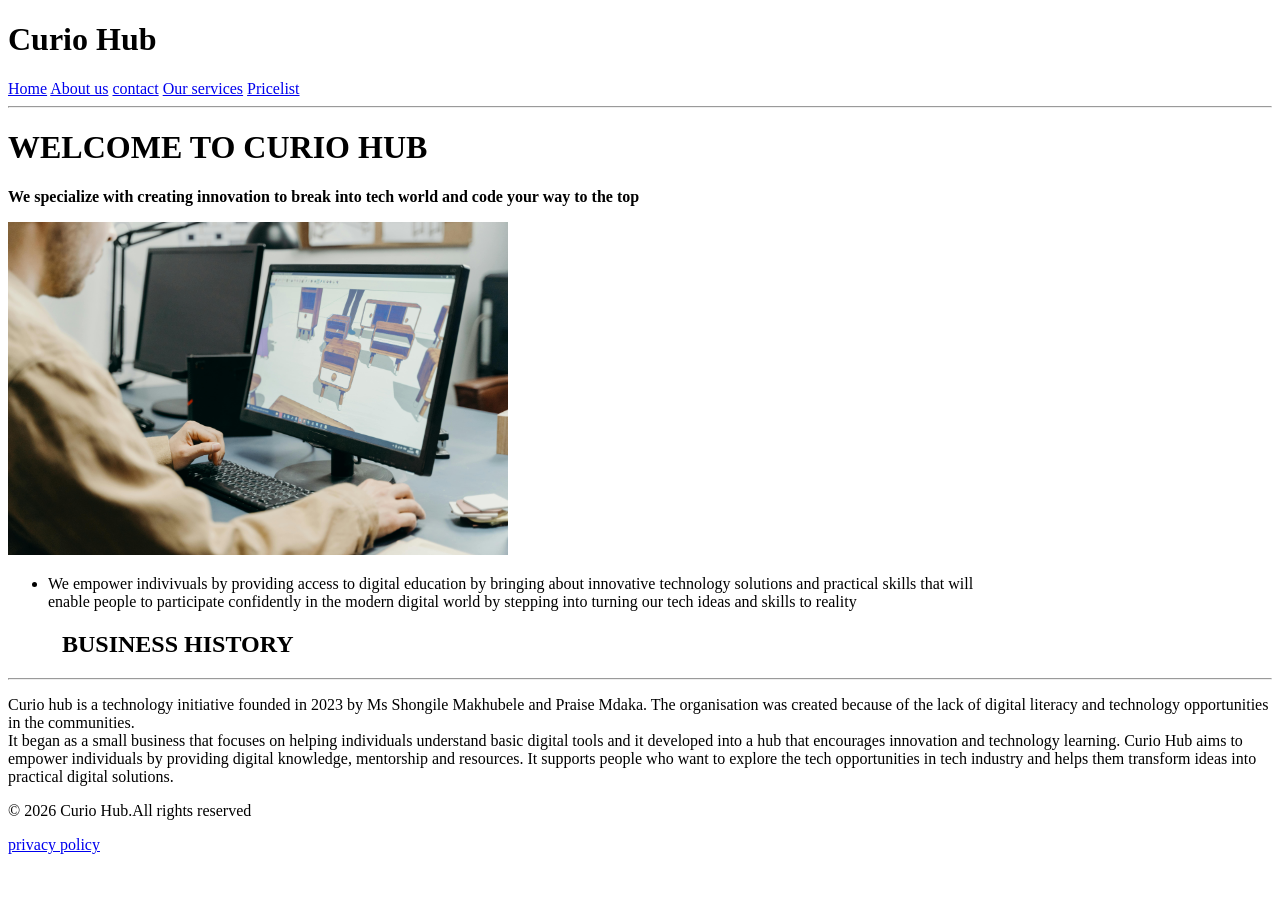
==== Index.html @ 9957ca37 "Add files via upload WEDE5020 POE Part 1 submission" ====
<!DOCTYPE html>
<html>
<head>
    <title>CURIO HUB</title>
<body>
    <h1>Curio Hub</h1>
    <nav>
<a href="Index.html">Home</a>
<a href="about.html">About us</a>
<a href="contact.html">contact</a>
<a href="services.html">Our services</a>
<a href="price.html">Pricelist</a>
    </nav>
    <hr>
<h1>WELCOME TO CURIO HUB</h1>
<P><b>We specialize with creating innovation to break into tech world and code your way to the top</b>
</P>

<img src="my pictures/my image.jpg"my image" width="500">
<ul>

    <li>We empower indivivuals by providing access to digital education
    by bringing about innovative technology solutions and practical skills that will<br>
    enable people to participate confidently in the modern digital world 
    by stepping into turning our tech ideas and skills to reality</li>

</ul>

<h2> &nbsp; &nbsp;&nbsp; &nbsp; &nbsp; BUSINESS HISTORY</h2>
<hr>
<p>Curio hub is a technology initiative founded in 2023 by Ms Shongile Makhubele and Praise 
Mdaka. The organisation was created because of the lack of digital literacy and technology 
opportunities in the communities.<br> It began as a small business that focuses on helping 
individuals understand basic digital tools and it developed into a hub that encourages 
innovation and technology learning. 
Curio Hub aims to empower individuals by providing digital knowledge, mentorship and 
resources. It supports people who want to explore the tech opportunities in tech industry and 
helps them transform ideas into practical digital solutions.  </p>


<div class="footer-botton">
        <p>&copy; 2026 Curio Hub.All rights reserved</p>
        <a href="/privacy">privacy policy</a>
     </div>
    </footer>
</body>
</html>
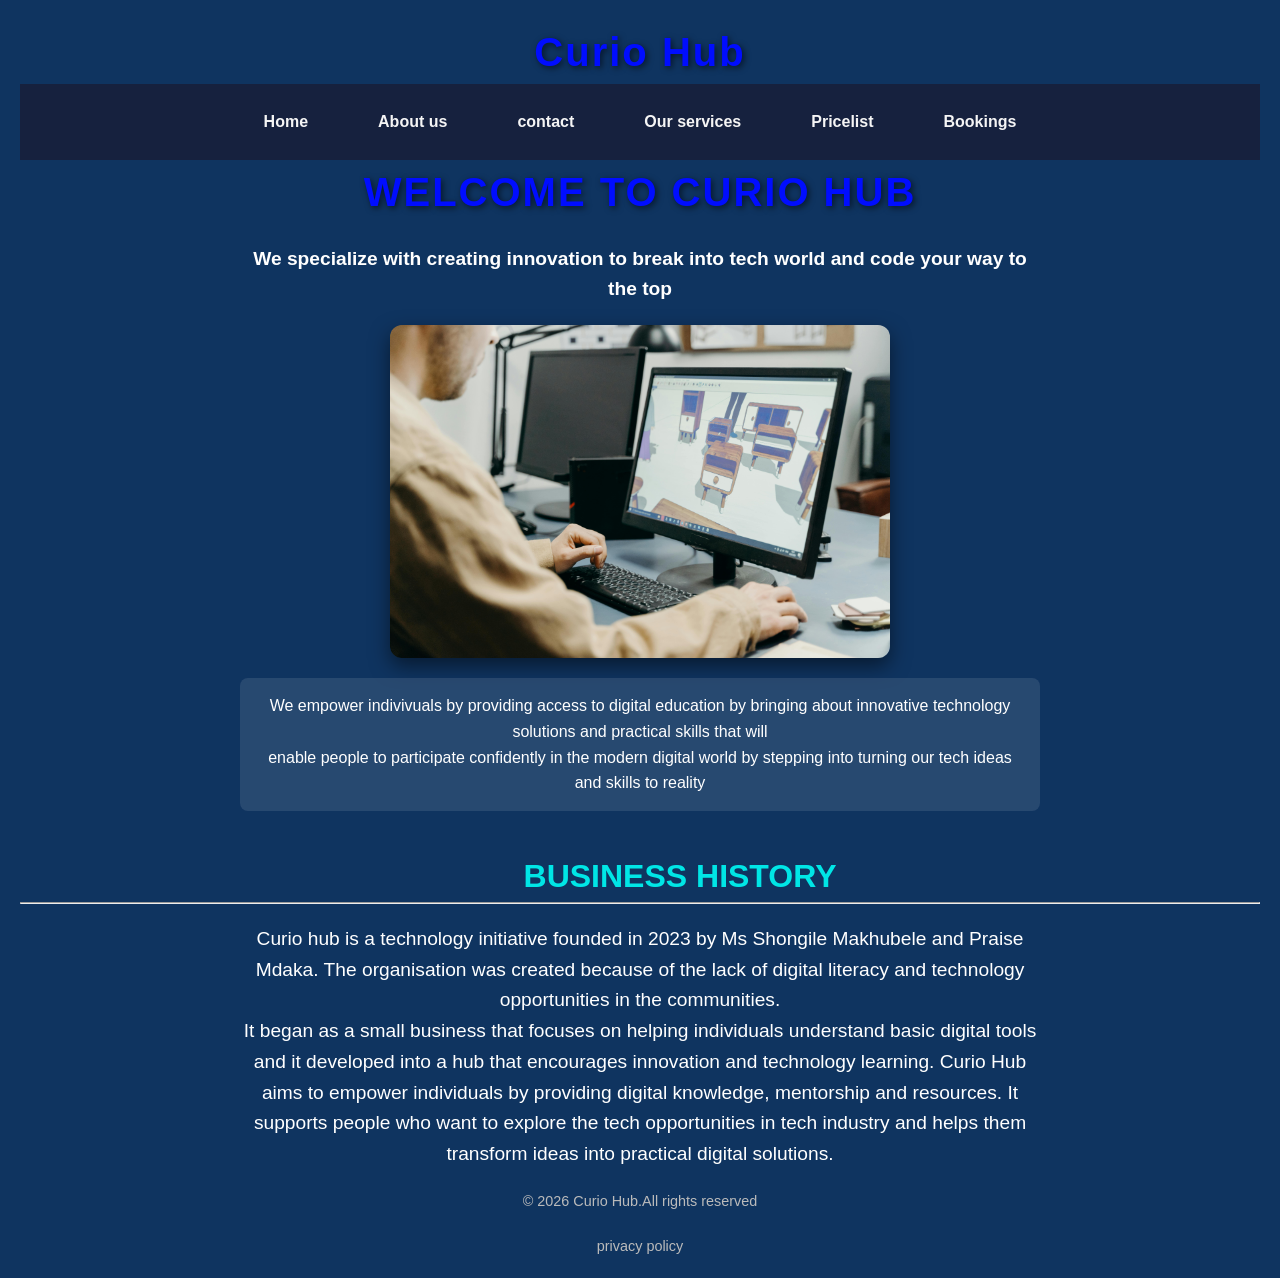
==== commit 802335ed: "Add files via upload website for web development" ====
--- a/Index.html
+++ b/Index.html
@@ -2,16 +2,23 @@
 <html>
 <head>
     <title>CURIO HUB</title>
+    <link rel="stylesheet" href="style.css">
+</head>
+</head>
 <body>
+
+    
+    <header>
     <h1>Curio Hub</h1>
     <nav>
-<a href="Index.html">Home</a>
+<a href="Index.html">Home </a>
 <a href="about.html">About us</a>
 <a href="contact.html">contact</a>
 <a href="services.html">Our services</a>
 <a href="price.html">Pricelist</a>
+<a href="booking.html">Bookings</a>
+<div class="indicator"></div>
     </nav>
-    <hr>
 <h1>WELCOME TO CURIO HUB</h1>
 <P><b>We specialize with creating innovation to break into tech world and code your way to the top</b>
 </P>
@@ -44,4 +51,6 @@
      </div>
     </footer>
 </body>
-</html>+</html>
+<!-- Link JavaScript -->
+<script src="script.js"></script>
--- a/style.css
+++ b/style.css
@@ -0,0 +1,476 @@
+/* General Reset */
+* {
+  margin: 0;
+  padding: 0;
+  box-sizing: border-box;
+}
+
+/* Body Styling */
+body {
+  font-family: 'Segoe UI', Arial, sans-serif;
+  background: linear-gradient(to right, #f9f9f9, #e6e9ef);
+  color: #333;
+  line-height: 1.6;
+}
+
+/* Header */
+header {
+  background: #1e3a8a; /* deep tech blue */
+  color: white;
+  padding: 20px;
+  text-align: center;
+  box-shadow: 0 4px 6px rgba(0,0,0,0.2);
+}
+
+header h1 {
+  font-size: 2.2rem;
+  letter-spacing: 2px;
+}
+
+nav{
+  position: sticky;
+  top: 0;
+  display: flex;
+  justify-content: center;
+  background: #374153;
+
+}
+
+
+nav a {
+  color: white;
+  padding: 15px 20px;
+  text-decoration: none;
+  transition: background 0.3s ease;
+  position: sticky;
+  top: 0
+}
+
+nav a:hover {
+  background: #2563eb; /* lighter blue hover */
+  border-radius: 5px;
+}
+
+/* Sections */
+section {
+  padding: 40px;
+  max-width: 1000px;
+  margin: auto;
+}
+
+section h2 {
+  color: #1e3a8a;
+  margin-bottom: 15px;
+  border-bottom: 2px solid #2563eb;
+  display: inline-block;
+}
+
+/* Horizontal Image Alignment */
+.image-row {
+  display: flex;
+  justify-content: center;
+  gap: 20px;
+  flex-wrap: wrap;
+  margin-top: 20px;
+}
+
+.image-row img {
+  width: 300px;
+  height: auto;
+  border-radius: 8px;
+  box-shadow: 0 4px 8px rgba(0,0,0,0.15);
+  transition: transform 0.3s ease;
+}
+
+.image-row img:hover {
+  transform: scale(1.05);
+}
+
+/* Car
+.card {
+  background: white;
+  border: 1px solid #d1d5db;
+  border-radius: 10px;
+  padding: 20px;
+  margin: 20px 0;
+  box-shadow: 0 2px 6px rgba(0,0,0,0.1);
+  transition: transform 0.3s ease;
+}
+
+.card:hover {
+  transform: translateY(-5px);
+}
+
+/* Footer */
+footer {
+  background: #1e3a8a;
+  color: white;
+  text-align: center;
+  padding: 15px;
+  margin-top: 40px;
+}
+/* General Reset */
+body {
+  margin: 0;
+  font-family: 'Poppins', sans-serif;
+  background: linear-gradient(135deg, #1a1a2e, #16213e, #0f3460);
+  color: #f5f5f5;
+  line-height: 1.6;
+}
+
+/* Header */
+h1 {
+  text-align: center;
+  font-size: 2.5rem;
+  color: #000dff;
+  margin: 20px 0;
+  text-shadow: 2px 2px 6px rgba(0,0,0,0.6);
+}
+
+/* Navigation */
+nav {
+  display: flex;
+  justify-content: center;
+  background: #16213e;
+  padding: 10px;
+}
+nav a {
+  color: #f5f5f5;
+  text-decoration: none;
+  margin: 0 15px;
+  font-weight: bold;
+  transition: color 0.3s ease, transform 0.3s ease;
+}
+nav a:hover {
+  color: #000dff;
+  transform: scale(1.1);
+}
+
+/* Grid Layout */
+.grid {
+  display: grid;
+  grid-template-columns: repeat(auto-fit, minmax(250px, 1fr));
+  gap: 20px;
+  margin: 40px auto;
+  max-width: 1000px;
+  padding: 0 20px;
+}
+
+/* Card Styling */
+.card {
+  background: rgba(255,255,255,0.1);
+  border-radius: 12px;
+  padding: 20px;
+  text-align: center;
+  box-shadow: 0 6px 15px rgba(0,0,0,0.4);
+  transition: transform 0.3s ease, background 0.3s ease;
+}
+.card:hover {
+  transform: translateY(-10px);
+  background: rgba(255,255,255,0.2);
+}
+.card h3 {
+  color: #00e6e6;
+  margin-bottom: 10px;
+}
+
+/* Row Layout for Images */
+.row {
+  display: flex;
+  justify-content: center;
+  gap: 30px;
+  margin: 40px auto;
+  flex-wrap: wrap;
+}
+.column {
+  flex: 1;
+  text-align: center;
+}
+.column img {
+  border-radius: 12px;
+  box-shadow: 0 8px 20px rgba(0,0,0,0.5);
+  transition: transform 0.3s ease;
+}
+.column img:hover {
+  transform: scale(1.05);
+}
+
+/* Footer */
+.footer-bottom {
+  background: #111;
+  text-align: center;
+  padding: 20px;
+  margin-top: 40px;
+}
+.footer-bottom p, .footer-bottom a {
+  color: #bbb;
+  font-size: 0.9rem;
+  text-decoration: none;
+}
+.footer-bottom a:hover {
+  color: #000dff;
+}
+/* Contact Page Styling */
+section {
+  max-width: 600px;
+  margin: 30px auto;
+  background: rgba(255,255,255,0.1);
+  padding: 20px;
+  border-radius: 12px;
+  box-shadow: 0 6px 15px rgba(0,0,0,0.4);
+}
+
+form {
+  display: flex;
+  flex-direction: column;
+  gap: 15px;
+}
+form input, form textarea {
+  padding: 10px;
+  border-radius: 8px;
+  border: none;
+  font-size: 1rem;
+}
+form button {
+  background: #000dff;
+  color: #111;
+  padding: 12px;
+  border: none;
+  border-radius: 8px;
+  font-weight: bold;
+  cursor: pointer;
+  transition: background 0.3s ease;
+}
+form button:hover {
+  background: #000dff;
+}
+/* General Reset */
+body {
+    margin: 0;
+    font-family: 'Poppins', sans-serif;
+    background: linear-gradient(135deg, #0f2027, #203a43, #2c5364);
+    color: #f5f5f5;
+    line-height: 1.6;
+}
+
+/* Header */
+h1 {
+    text-align: center;
+    font-size: 3rem;
+    color: #000dff;
+    text-shadow: 2px 2px 8px rgba(0,0,0,0.6);
+    margin-top: 30px;
+    animation: fadeInDown 1.5s ease;
+}
+
+/* Paragraphs */
+p {
+    max-width: 800px;
+    margin: 20px auto;
+    font-size: 1.2rem;
+    text-align: center;
+}
+
+/* Image */
+img {
+    display: block;
+    margin: 20px auto;
+    border-radius: 12px;
+    box-shadow: 0 8px 20px rgba(0,0,0,0.5);
+    transition: transform 0.3s ease;
+}
+img:hover {
+    transform: scale(1.05);
+}
+
+/* List */
+ul {
+    max-width: 800px;
+    margin: 30px auto;
+    padding: 0;
+    list-style: none;
+}
+ul li {
+    background: rgba(255,255,255,0.1);
+    padding: 15px;
+    border-radius: 8px;
+    margin-bottom: 15px;
+    transition: background 0.3s ease;
+}
+ul li:hover {
+    background: rgba(255,255,255,0.2);
+}
+
+/* Subheading */
+h2 {
+    text-align: center;
+    color: #00e6e6;
+    font-size: 2rem;
+    margin-top: 40px;
+    animation: fadeInUp 1.5s ease;
+}
+
+/* Footer */
+footer {
+    background: #111;
+    text-align: center;
+    padding: 20px;
+    margin-top: 40px;
+}
+footer p, footer a {
+    color: #bbb;
+    font-size: 0.9rem;
+    text-decoration: none;
+}
+footer a:hover {
+    color: #000dff;
+}
+
+/* Animations */
+@keyframes fadeInDown {
+    from { opacity: 0; transform: translateY(-30px); }
+    to { opacity: 1; transform: translateY(0); }
+}
+@keyframes fadeInUp {
+    from { opacity: 0; transform: translateY(30px); }
+    to { opacity: 1; transform: translateY(0); }
+}
+/* General Reset */
+body {
+    margin: 0;
+    font-family: 'Poppins', sans-serif;
+    background: linear-gradient(135deg, #1a1a2e, #16213e, #0f3460);
+    color: #f5f5f5;
+    line-height: 1.6;
+}
+
+/* Header */
+header {
+    background: #0f3460;
+    padding: 20px;
+    text-align: center;
+    box-shadow: 0 4px 10px rgba(0,0,0,0.5);
+}
+header h1 {
+    font-size: 2.5rem;
+    color: #000dff;
+    text-shadow: 2px 2px 6px rgba(0,0,0,0.6);
+    margin: 0;
+}
+
+/* Navigation */
+nav {
+    display: flex;
+    justify-content: center;
+    background: #16213e;
+    padding: 10px;
+}
+nav a {
+    color: #f5f5f5;
+    text-decoration: none;
+    margin: 0 15px;
+    font-weight: bold;
+    transition: color 0.3s ease, transform 0.3s ease;
+}
+nav a:hover {
+    color: #000dff;
+    transform: scale(1.1);
+}
+
+/* Section Titles */
+h2 {
+    text-align: center;
+    color: #00e6e6;
+    margin-top: 40px;
+    font-size: 2rem;
+    animation: fadeInUp 1.5s ease;
+}
+
+/* Paragraphs */
+p {
+    max-width: 800px;
+    margin: 20px auto;
+    text-align: center;
+    font-size: 1.2rem;
+}
+
+/* Image */
+img {
+    display: block;
+    margin: 20px auto;
+    border-radius: 12px;
+    box-shadow: 0 8px 20px rgba(0,0,0,0.5);
+    transition: transform 0.3s ease;
+}
+img:hover {
+    transform: scale(1.05);
+}
+
+/* Lists */
+ul {
+    max-width: 800px;
+    margin: 20px auto;
+    padding: 0;
+    list-style: none;
+}
+ul li {
+    background: rgba(255,255,255,0.1);
+    padding: 15px;
+    border-radius: 8px;
+    margin-bottom: 15px;
+    transition: background 0.3s ease;
+}
+ul li:hover {
+    background: rgba(255,255,255,0.2);
+}
+
+
+.footer-botton p, .footer-botton a {
+    color: #bbb;
+    font-size: 0.9rem;
+    text-decoration: none;
+}
+.footer-botton a:hover {
+    color: #000dff;
+}
+
+/* Animations */
+@keyframes fadeInUp {
+    from { opacity: 0; transform: translateY(30px); }
+    to { opacity: 1; transform: translateY(0); }
+}
+/* Contact Page Styling */
+section {
+  max-width: 600px;
+  margin: 30px auto;
+  background: rgba(255,255,255,0.1);
+  padding: 20px;
+  border-radius: 12px;
+  box-shadow: 0 6px 15px rgba(0,0,0,0.4);
+}
+
+form {
+  display: flex;
+  flex-direction: column;
+  gap: 15px;
+}
+form input, form textarea {
+  padding: 10px;
+  border-radius: 8px;
+  border: none;
+  font-size: 1rem;
+}
+form button {
+  background: #000dff;
+  color: #111;
+  padding: 12px;
+  border: none;
+  border-radius: 8px;
+  font-weight: bold;
+  cursor: pointer;
+  transition: background 0.3s ease;
+}
+form button:hover {
+  background: #000dff;
+}
+
